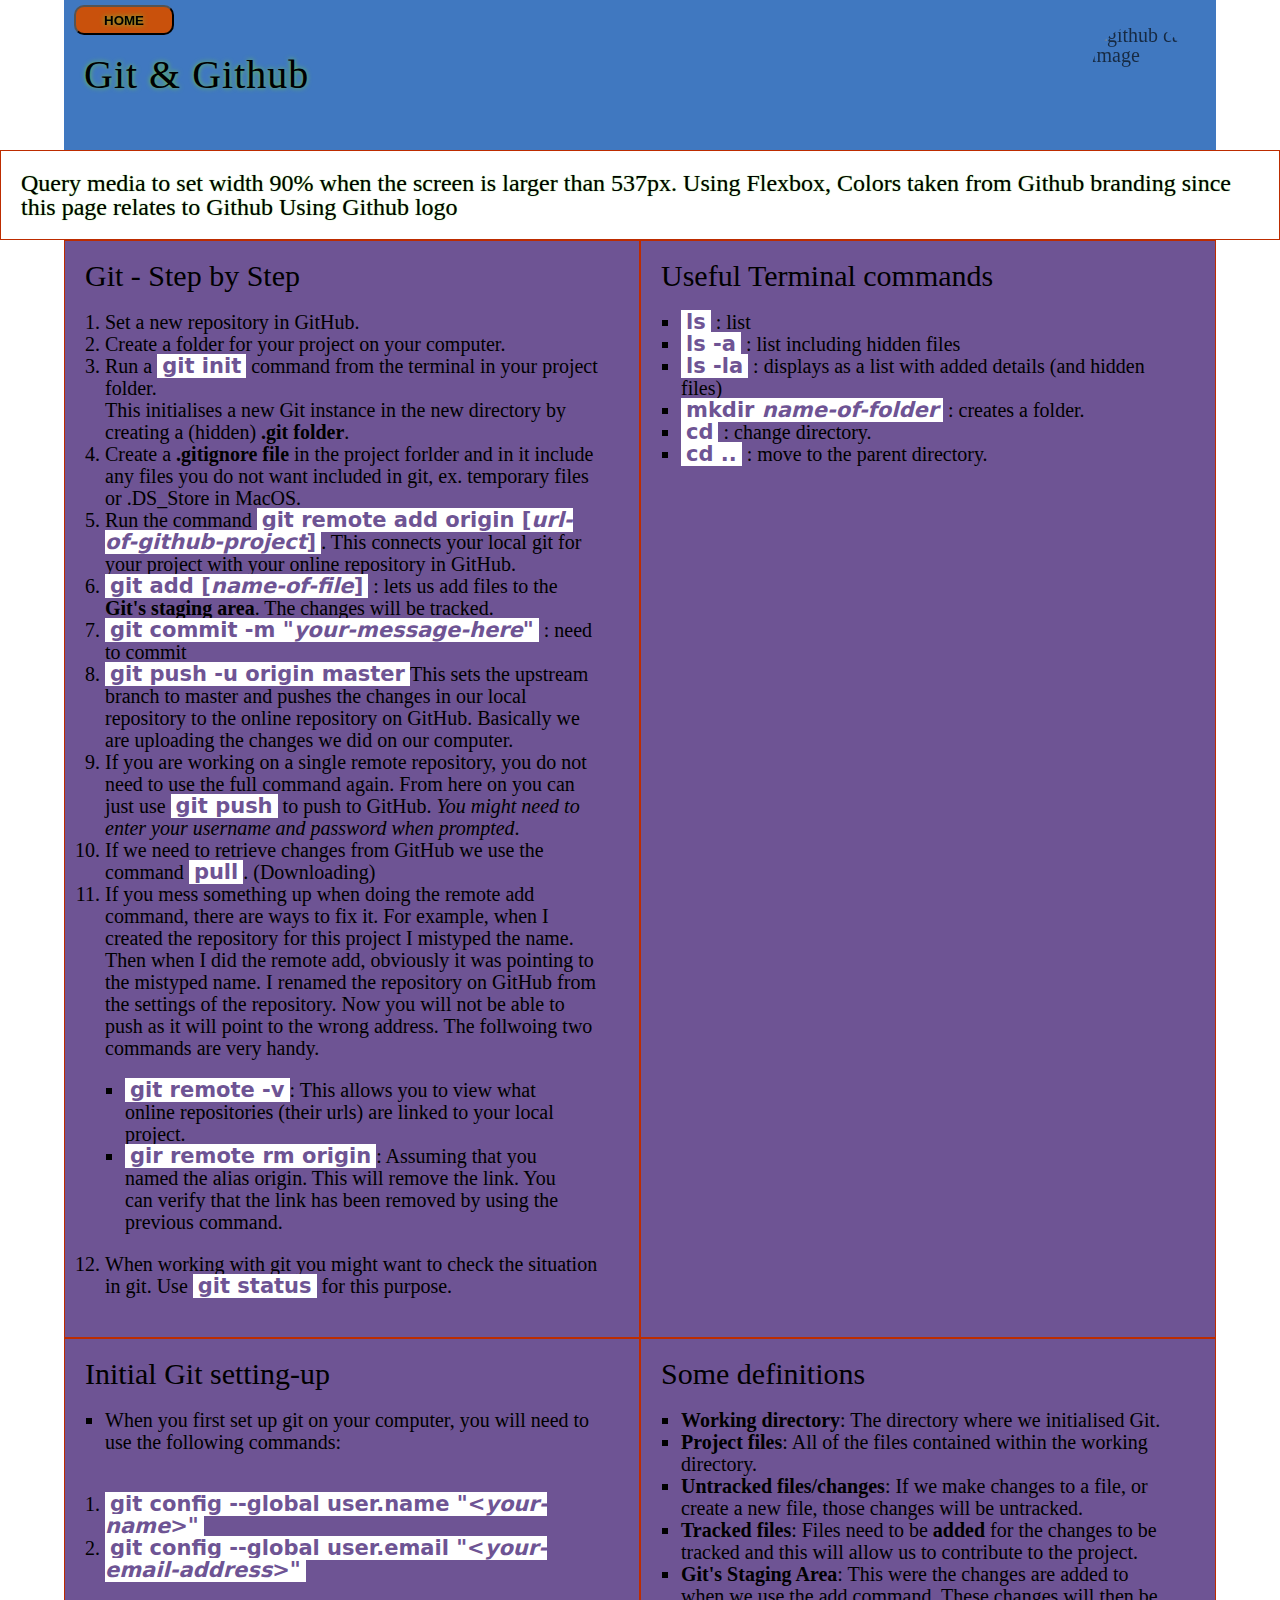
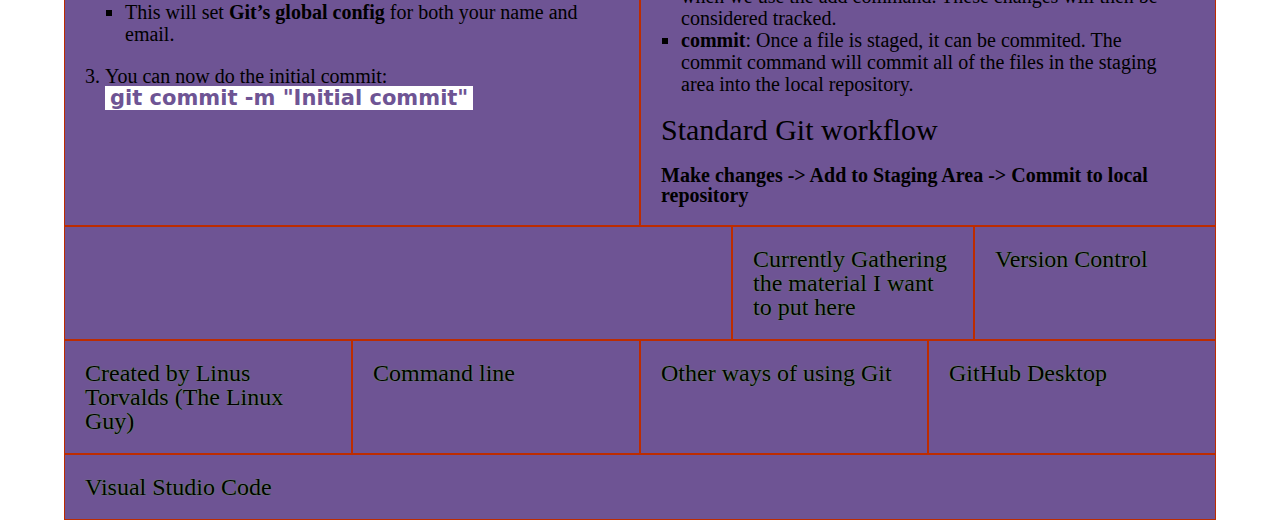
==== versionControl.html @ 3eb4cb45 "Several additions to content" ====
<!DOCTYPE html>
<html lang="en">
<head>
    <meta charset="UTF-8">
    <meta name="viewport" content="width=device-width, initial-scale=1.0">
    <meta http-equiv="X-UA-Compatible" content="ie=edge">
    <title>Git and Github</title>
    <link rel="stylesheet" type="text/css" href="css/reset.css">
    <link rel="stylesheet" type="text/css" href="css/style1.css">
</head>
<body>
    
    <header>
        <button><a href="index.html">HOME</a></button>
        <h1>Git & Github</h1>
        <img src="img/github-collab-retina-preview.jpg" alt="github cat image" width="100px" height="100px">
    </header>

        <p>Query media to set width 90% when the screen is larger than 537px.
        Using Flexbox, 
        Colors taken from Github branding since this page relates to Github
        Using Github logo</p>
        
    <div class="container">
        <div class="card">
            <h2>Git - Step by Step</h2>
            <ol>
                <li>Set a new repository in GitHub.</li>
                <li>Create a folder for your project on your computer.</li>
                <li>Run a <code>git init</code> command from the terminal in your project folder. <br />This initialises a new Git instance in the new directory by creating a (hidden) <strong>.git folder</strong>.</li>
                <li>Create a <strong>.gitignore file</strong> in the project forlder and in it include any files you do not want included in git, ex. temporary files or .DS_Store in MacOS.</li>
                <li>Run the command <code>git remote add origin [<em>url-of-github-project</em>]</code>. This connects your local git for your project with your online repository in GitHub.</li>
                <li><code>git add [<em>name-of-file</em>]</code> : lets us add files to the <strong>Git's staging area</strong>. The changes will be tracked.</li>
                <li><code>git commit -m "<em>your-message-here</em>"</code> : need to commit</li>
                <li><code>git push -u origin master</code>This sets the upstream branch to master and pushes the changes in our local repository to the online repository on GitHub. Basically we are uploading the changes we did on our computer.</li>
                <li>If you are working on a single remote repository, you do not need to use the full command again. From here on you can just use <code>git push</code> to push to GitHub. <em>You might need to enter your username and password when prompted</em>.</li>
                <li>If we need to retrieve changes from GitHub we use the command <code>pull</code>. (Downloading)</li>
                <li>If you mess something up when doing the remote add command, there are ways to fix it. 
                    For example, when I created the repository for this project I mistyped the name. 
                    Then when I did the remote add, obviously it was pointing to the mistyped name. 
                    I renamed the repository on GitHub from the settings of the repository. 
                    Now you will not be able to push as it will point to the wrong address. The follwoing two commands are very handy.
                    <ul>
                        <li><code>git remote -v</code>: This allows you to view what online repositories (their urls) are linked to your local project.</li>
                        <li><code>gir remote rm origin</code>: Assuming that you named the alias origin. This will remove the link. You can verify that the link has been removed by using the previous command.</li>
                    </ul>
                </li>
                <li>When working with git you might want to check the situation in git. Use <code>git status</code> for this purpose.</li>



            </ol>
        </div>
        <div class="card">
            <h2>Useful Terminal commands</h2>
            <ul>
                <li><code>ls</code> : list</li>
                <li><code>ls -a</code> : list including hidden files</li>
                <li><code>ls -la</code> : displays as a list with added details (and hidden files)</li>
                <li><code>mkdir <em>name-of-folder</em></code> : creates a folder.</li>
                <li><code>cd</code> : change directory.</li>
                <li><code>cd ..</code> : move to the parent directory.</li>
            </ul>
        </div>
        <div class="card">
            <h2>Initial Git setting-up</h2>
            <ul>
                <li>When you first set up git on your computer, you will need to use the following commands:</li>
            </ul>
            <ol>
                <li><code>git config --global user.name "&lt<em>your-name</em>&gt"</code></li>
                <li><code>git config --global user.email "&lt<em>your-email-address</em>&gt"</code></li>
                <ul>
                    <li>This will set <strong>Git’s global config</strong> for both your name and email.</li>
                </ul>
                <li>You can now do the initial commit:<br />
                    <code>git commit -m "Initial commit"</code></li>
            </ol>
        </div>
        <div class="card">
            <h2>Some definitions</h2>
            <ul>
                <li><strong>Working directory</strong>: The directory where we initialised Git.</li>
                <li><strong>Project files</strong>: All of the files contained within the working directory.</li>
                <li><strong>Untracked files/changes</strong>: If we make changes to a file, or create a new file, those changes will be untracked.</li>
                <li><strong>Tracked files</strong>: Files need to be <strong>added</strong> for the changes to be tracked and this will allow us to contribute to the project.</li>
                <li><strong>Git's Staging Area</strong>: This were the changes are added to when we use the add command. These changes will then be considered tracked.</li>
                <li><strong>commit</strong>: Once a file is staged, it can be commited. The commit command will commit all of the files in the staging area into the local repository.</li>
            </ul>
            <h2>Standard Git workflow</h2>
            <strong><br />Make changes -> Add to Staging Area -> Commit to local repository</strong>
        </div>
        <div class="card"></div>
        <p>Currently Gathering the material I want to put here</p>
        <p>Version Control</p>
        <p>Created by Linus Torvalds (The Linux Guy)</p>
        <p>Command line</p>
        <p>Other ways of using Git</p>
        <p>GitHub Desktop</p>
        <p>Visual Studio Code</p>
        
    </div>

    
</body>
<script type="text/javascript" src="http://code.jquery.com/jquery.min.js"></script>
<script type="text/javascript" src="https://ajax.googleapis.com/ajax/libs/jquery/1.12.4/jquery.min.js"></script>
</html>
---- css/style1.css ----
body {
    color: black;
    font-size: 20px;
}

button {
    flex: 1;
    position: fixed;
    align-self: flex-start;
    height: 30px;
    background-color: #c9510c;
    text-shadow: 0 0 5px #6cc644;
    margin-left: 10px;
    margin-top: 5px;
    width: 100px;
    border-radius: 10px;
}
button a {
    text-decoration: none;
    color: black;
    font-weight: 900;
}
header {
    display: flex;
    flex-flow: row nowrap;
    justify-content: space-between;
    align-items: center;

    height: 150px;
    background-color: #4078c0;
    width: 100%;
    min-width: 320px;
    margin: 0 auto;
}
header h1 {
    flex: 1;
    font-size: 2em;
    letter-spacing: 1px;
    /*line-height: 150px;*/
    padding: 20px;
    text-shadow: 0 0 5px #6cc644;
}

header img {
    flex: 0 0 100px;
    margin: 25px;
    /*line-height: 150px;*/
    border-radius: 50px;
    -webkit-filter: opacity(65%);
    filter: opacity(65%);
}

.container {
    width: 100%;
    background-color: #6e5494;
    display: flex;
    flex-flow: row wrap;
    min-width: 320px;
    margin: 0 auto;

}
p {
    flex: 1;
    padding: 20px;
    min-width: 200px;
    border: 1px solid #bd2c00;
    text-shadow: 0 0 1px #6cc644;
    font-size: 1.2em;
}
.card {
    flex:1 0 320px;
    border: 1px solid #bd2c00;
    padding: 20px;
}
.card h2 {
    font-weight: 500;
    font-size: 1.5em;
}
.card ol {
    list-style-type: decimal;
    padding: 20px;
}
.card ul {
    list-style-type: square;
    padding: 20px;
}
.card li {
    line-height: 110%;
}

strong {
    font-weight: 700;
}

code {
    font-family: sans;
    font-size: 1.05em;
    background-color: white;
    color: #6e5494;
    font-weight: 600;
    padding: 0 5px;
}

em {
    font-style: italic;
}

@media screen and (min-width: 537px) {

    header {
        width: 90%;
    }

    .container {
        width: 90%;
    }

    .card {
        flex-basis: 450px;
    }
}
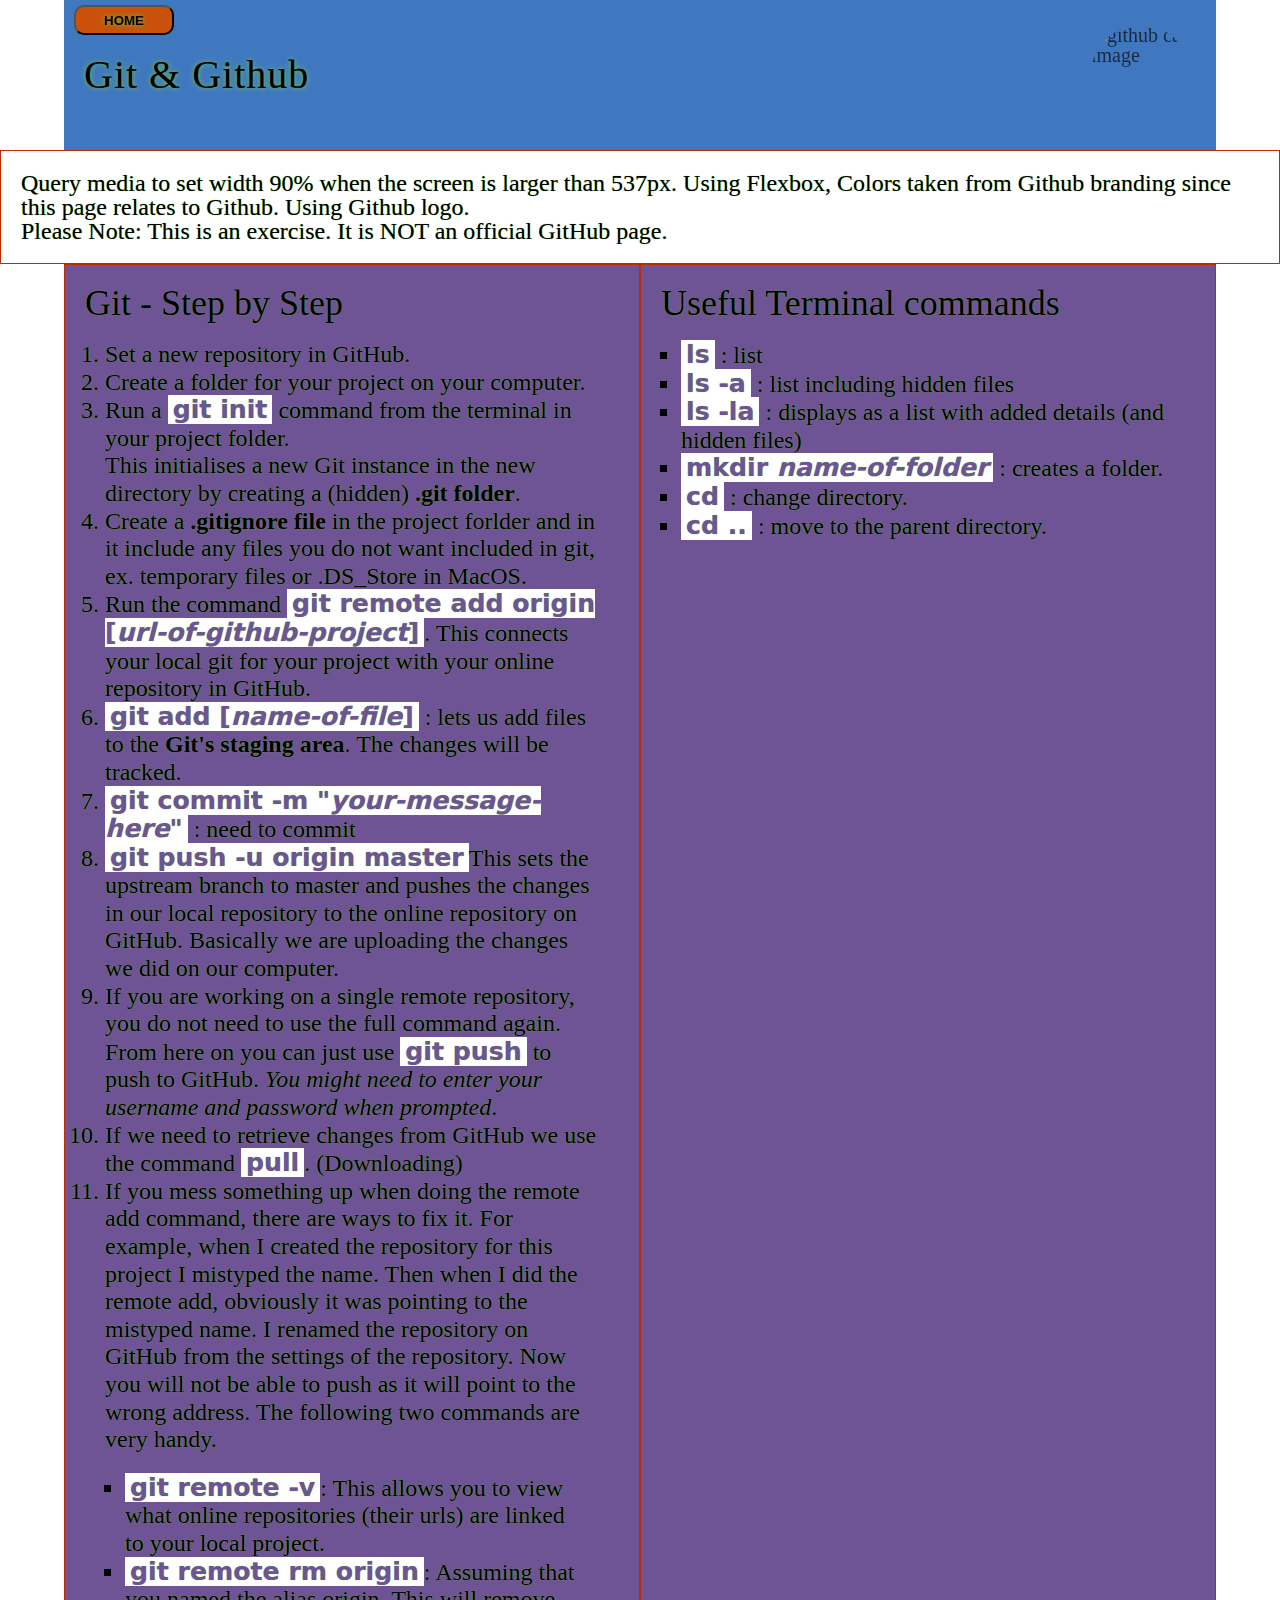
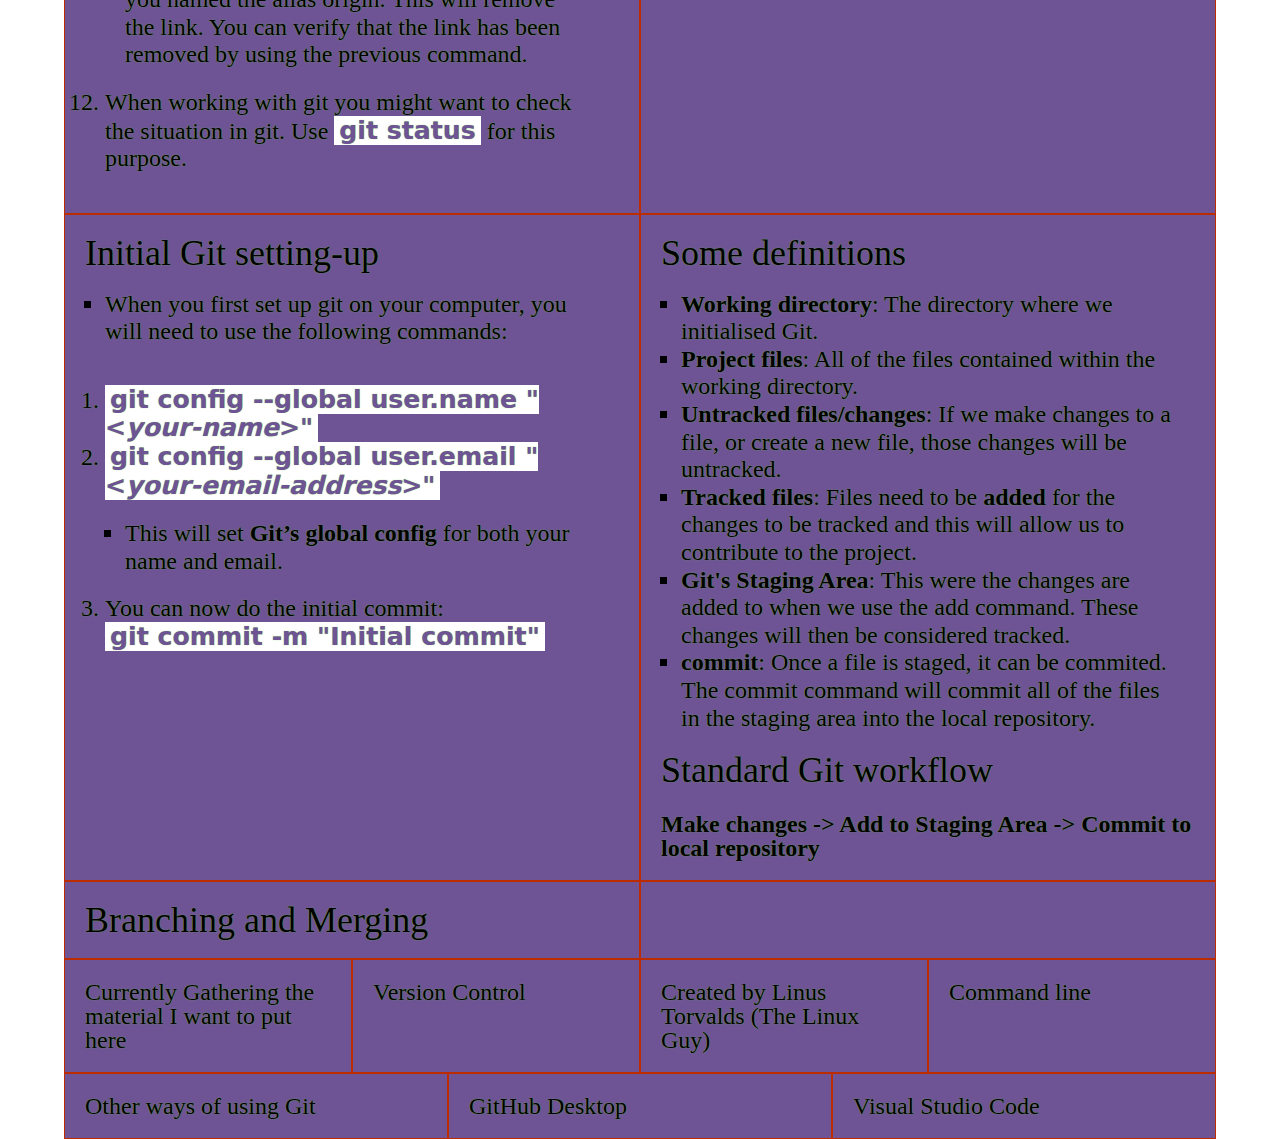
==== commit 5560e77b: "That is it for github for now." ====
--- a/versionControl.html
+++ b/versionControl.html
@@ -18,8 +18,9 @@
 
         <p>Query media to set width 90% when the screen is larger than 537px.
         Using Flexbox, 
-        Colors taken from Github branding since this page relates to Github
-        Using Github logo</p>
+        Colors taken from Github branding since this page relates to Github.
+        Using Github logo.<br />
+        Please Note: This is an exercise. It is NOT an official GitHub page.</p>
         
     <div class="container">
         <div class="card">
@@ -39,16 +40,13 @@
                     For example, when I created the repository for this project I mistyped the name. 
                     Then when I did the remote add, obviously it was pointing to the mistyped name. 
                     I renamed the repository on GitHub from the settings of the repository. 
-                    Now you will not be able to push as it will point to the wrong address. The follwoing two commands are very handy.
+                    Now you will not be able to push as it will point to the wrong address. The following two commands are very handy.
                     <ul>
                         <li><code>git remote -v</code>: This allows you to view what online repositories (their urls) are linked to your local project.</li>
-                        <li><code>gir remote rm origin</code>: Assuming that you named the alias origin. This will remove the link. You can verify that the link has been removed by using the previous command.</li>
+                        <li><code>git remote rm origin</code>: Assuming that you named the alias origin. This will remove the link. You can verify that the link has been removed by using the previous command.</li>
                     </ul>
                 </li>
                 <li>When working with git you might want to check the situation in git. Use <code>git status</code> for this purpose.</li>
-
-
-
             </ol>
         </div>
         <div class="card">
@@ -90,7 +88,10 @@
             <h2>Standard Git workflow</h2>
             <strong><br />Make changes -> Add to Staging Area -> Commit to local repository</strong>
         </div>
-        <div class="card"></div>
+        <div class="card">
+             <h2>Branching and Merging</h2>
+        </div>
+            <div class="card"></div>
         <p>Currently Gathering the material I want to put here</p>
         <p>Version Control</p>
         <p>Created by Linus Torvalds (The Linux Guy)</p>
@@ -98,7 +99,6 @@
         <p>Other ways of using Git</p>
         <p>GitHub Desktop</p>
         <p>Visual Studio Code</p>
-        
     </div>
 
     
--- a/css/style1.css
+++ b/css/style1.css
@@ -71,6 +71,9 @@
     flex:1 0 320px;
     border: 1px solid #bd2c00;
     padding: 20px;
+    text-shadow: 0 0 1px #6cc644;
+    /*text-shadow: 0 0 1px #c9510c;*/
+    font-size: 1.2em;
 }
 .card h2 {
     font-weight: 500;
@@ -85,7 +88,7 @@
     padding: 20px;
 }
 .card li {
-    line-height: 110%;
+    line-height: 115%;
 }
 
 strong {
